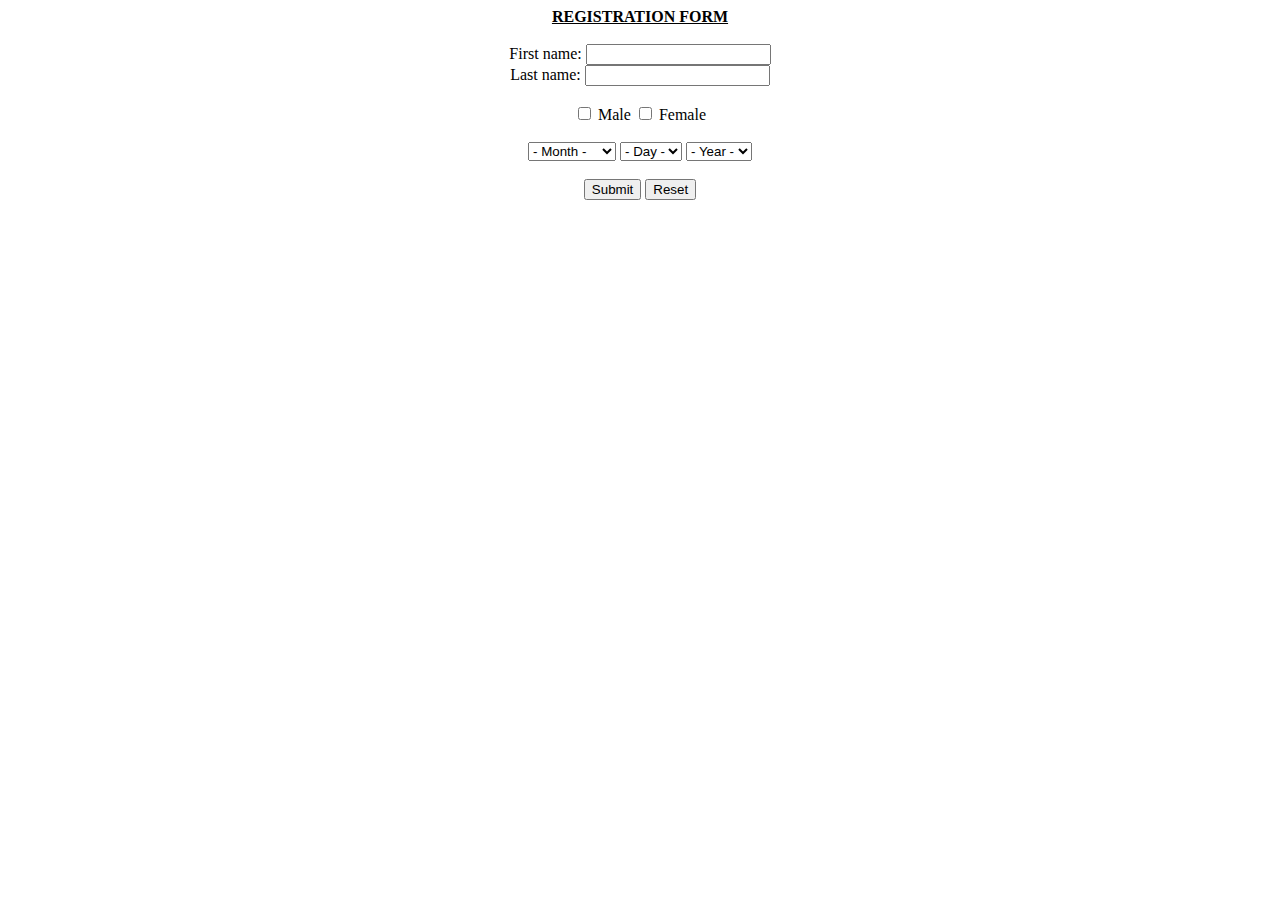
==== src/Registration.html @ bf7acbe7 "Registration file" ====
<!DOCTYPE html>
<html>
<center>
<head>
<title>REGISTRATION FORM</title>
<B><u>REGISTRATION FORM</u></B>
<br>
<br>
</head>
<body>
<form >
First name:  <input type="text" name="first_name" />
<br>
Last name:  <input type="text" name="last_name" />
<br>
<br>
<input type="checkbox" name="Male" value="on"> Male
<input type="checkbox" name="Female" value="on"> Female
<br>
<br>
<select name="DOBMonth">
	<option> - Month - </option>
	<option value="January">January</option>
	<option value="Febuary">Febuary</option>
	<option value="March">March</option>
	<option value="April">April</option>
	<option value="May">May</option>
	<option value="June">June</option>
	<option value="July">July</option>
	<option value="August">August</option>
	<option value="September">September</option>
	<option value="October">October</option>
	<option value="November">November</option>
	<option value="December">December</option>
</select>

<select name="DOBDay">
	<option> - Day - </option>
	<option value="1">1</option>
	<option value="2">2</option>
	<option value="3">3</option>
	<option value="4">4</option>
	<option value="5">5</option>
	<option value="6">6</option>
	<option value="7">7</option>
	<option value="8">8</option>
	<option value="9">9</option>
	<option value="10">10</option>
	<option value="11">11</option>
	<option value="12">12</option>
	<option value="13">13</option>
	<option value="14">14</option>
	<option value="15">15</option>
	<option value="16">16</option>
	<option value="17">17</option>
	<option value="18">18</option>
	<option value="19">19</option>
	<option value="20">20</option>
	<option value="21">21</option>
	<option value="22">22</option>
	<option value="23">23</option>
	<option value="24">24</option>
	<option value="25">25</option>
	<option value="26">26</option>
	<option value="27">27</option>
	<option value="28">28</option>
	<option value="29">29</option>
	<option value="30">30</option>
	<option value="31">31</option>
</select>

<select name="DOBYear">
	<option> - Year - </option>
	<option value="1993">1993</option>
	<option value="1992">1992</option>
	<option value="1991">1991</option>
	<option value="1990">1990</option>
	<option value="1989">1989</option>
	<option value="1988">1988</option>
	<option value="1987">1987</option>
	<option value="1986">1986</option>
	<option value="1985">1985</option>
	<option value="1984">1984</option>
	<option value="1983">1983</option>
	<option value="1982">1982</option>
	<option value="1981">1981</option>
	<option value="1980">1980</option>
	<option value="1979">1979</option>
	<option value="1978">1978</option>
	<option value="1977">1977</option>
	<option value="1976">1976</option>
	<option value="1975">1975</option>
	<option value="1974">1974</option>
	<option value="1973">1973</option>
	<option value="1972">1972</option>
	<option value="1971">1971</option>
	<option value="1970">1970</option>
	<option value="1969">1969</option>
	<option value="1968">1968</option>
	<option value="1967">1967</option>
	<option value="1966">1966</option>
	<option value="1965">1965</option>
	<option value="1964">1964</option>
	<option value="1963">1963</option>
	<option value="1962">1962</option>
	<option value="1961">1961</option>
	<option value="1960">1960</option>
	<option value="1959">1959</option>
	<option value="1958">1958</option>
	<option value="1957">1957</option>
	<option value="1956">1956</option>
	<option value="1955">1955</option>
	<option value="1954">1954</option>
	<option value="1953">1953</option>
	<option value="1952">1952</option>
	<option value="1951">1951</option>
	<option value="1950">1950</option>
	<option value="1949">1949</option>
	<option value="1948">1948</option>
	<option value="1947">1947</option>
	
</select>
<br>
<br>
<input type="submit" name="submit" value="Submit" />
<input type="reset" name="reset"  value="Reset" />
</form>
</center>
</body>
</html>
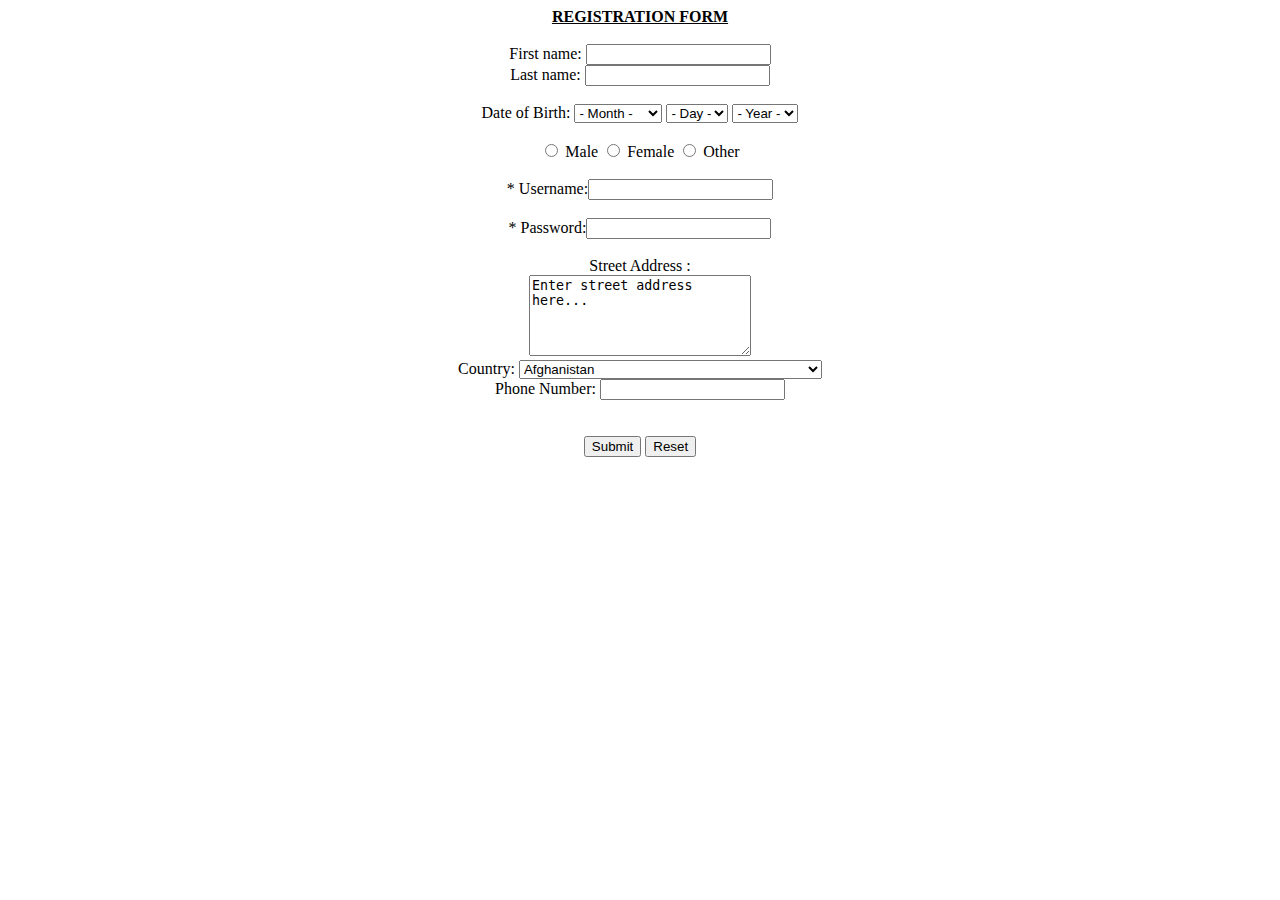
==== commit 203037ec: "Fuck Git" ====
--- a/src/Registration.html
+++ b/src/Registration.html
@@ -14,10 +14,8 @@
 Last name:  <input type="text" name="last_name" />
 <br>
 <br>
-<input type="checkbox" name="Male" value="on"> Male
-<input type="checkbox" name="Female" value="on"> Female
-<br>
-<br>
+Date of Birth:
+
 <select name="DOBMonth">
 	<option> - Month - </option>
 	<option value="January">January</option>
@@ -122,8 +120,283 @@
 </select>
 <br>
 <br>
+
+<input type="radio" name="gender" value="male"> Male
+  <input type="radio" name="gender" value="female"> Female
+  <input type="radio" name="gender" value="other"> Other
+<br>
+<br>
+			
+			* Username:<input type="text" name="username" id="username"> <br> <br>
+			* Password:<input type="password" name="password" id="pwd"> <br> <br>
+			
+Street Address : <br />
+<textarea rows="5" cols="25" name="address">
+Enter street address here...
+</textarea>
+<br>
+Country: 
+<select>
+	<option value="AF">Afghanistan</option>
+	<option value="AX">Åland Islands</option>
+	<option value="AL">Albania</option>
+	<option value="DZ">Algeria</option>
+	<option value="AS">American Samoa</option>
+	<option value="AD">Andorra</option>
+	<option value="AO">Angola</option>
+	<option value="AI">Anguilla</option>
+	<option value="AQ">Antarctica</option>
+	<option value="AG">Antigua and Barbuda</option>
+	<option value="AR">Argentina</option>
+	<option value="AM">Armenia</option>
+	<option value="AW">Aruba</option>
+	<option value="AU">Australia</option>
+	<option value="AT">Austria</option>
+	<option value="AZ">Azerbaijan</option>
+	<option value="BS">Bahamas</option>
+	<option value="BH">Bahrain</option>
+	<option value="BD">Bangladesh</option>
+	<option value="BB">Barbados</option>
+	<option value="BY">Belarus</option>
+	<option value="BE">Belgium</option>
+	<option value="BZ">Belize</option>
+	<option value="BJ">Benin</option>
+	<option value="BM">Bermuda</option>
+	<option value="BT">Bhutan</option>
+	<option value="BO">Bolivia, Plurinational State of</option>
+	<option value="BQ">Bonaire, Sint Eustatius and Saba</option>
+	<option value="BA">Bosnia and Herzegovina</option>
+	<option value="BW">Botswana</option>
+	<option value="BV">Bouvet Island</option>
+	<option value="BR">Brazil</option>
+	<option value="IO">British Indian Ocean Territory</option>
+	<option value="BN">Brunei Darussalam</option>
+	<option value="BG">Bulgaria</option>
+	<option value="BF">Burkina Faso</option>
+	<option value="BI">Burundi</option>
+	<option value="KH">Cambodia</option>
+	<option value="CM">Cameroon</option>
+	<option value="CA">Canada</option>
+	<option value="CV">Cape Verde</option>
+	<option value="KY">Cayman Islands</option>
+	<option value="CF">Central African Republic</option>
+	<option value="TD">Chad</option>
+	<option value="CL">Chile</option>
+	<option value="CN">China</option>
+	<option value="CX">Christmas Island</option>
+	<option value="CC">Cocos (Keeling) Islands</option>
+	<option value="CO">Colombia</option>
+	<option value="KM">Comoros</option>
+	<option value="CG">Congo</option>
+	<option value="CD">Congo, the Democratic Republic of the</option>
+	<option value="CK">Cook Islands</option>
+	<option value="CR">Costa Rica</option>
+	<option value="CI">Côte d'Ivoire</option>
+	<option value="HR">Croatia</option>
+	<option value="CU">Cuba</option>
+	<option value="CW">Curaçao</option>
+	<option value="CY">Cyprus</option>
+	<option value="CZ">Czech Republic</option>
+	<option value="DK">Denmark</option>
+	<option value="DJ">Djibouti</option>
+	<option value="DM">Dominica</option>
+	<option value="DO">Dominican Republic</option>
+	<option value="EC">Ecuador</option>
+	<option value="EG">Egypt</option>
+	<option value="SV">El Salvador</option>
+	<option value="GQ">Equatorial Guinea</option>
+	<option value="ER">Eritrea</option>
+	<option value="EE">Estonia</option>
+	<option value="ET">Ethiopia</option>
+	<option value="FK">Falkland Islands (Malvinas)</option>
+	<option value="FO">Faroe Islands</option>
+	<option value="FJ">Fiji</option>
+	<option value="FI">Finland</option>
+	<option value="FR">France</option>
+	<option value="GF">French Guiana</option>
+	<option value="PF">French Polynesia</option>
+	<option value="TF">French Southern Territories</option>
+	<option value="GA">Gabon</option>
+	<option value="GM">Gambia</option>
+	<option value="GE">Georgia</option>
+	<option value="DE">Germany</option>
+	<option value="GH">Ghana</option>
+	<option value="GI">Gibraltar</option>
+	<option value="GR">Greece</option>
+	<option value="GL">Greenland</option>
+	<option value="GD">Grenada</option>
+	<option value="GP">Guadeloupe</option>
+	<option value="GU">Guam</option>
+	<option value="GT">Guatemala</option>
+	<option value="GG">Guernsey</option>
+	<option value="GN">Guinea</option>
+	<option value="GW">Guinea-Bissau</option>
+	<option value="GY">Guyana</option>
+	<option value="HT">Haiti</option>
+	<option value="HM">Heard Island and McDonald Islands</option>
+	<option value="VA">Holy See (Vatican City State)</option>
+	<option value="HN">Honduras</option>
+	<option value="HK">Hong Kong</option>
+	<option value="HU">Hungary</option>
+	<option value="IS">Iceland</option>
+	<option value="IN">India</option>
+	<option value="ID">Indonesia</option>
+	<option value="IR">Iran, Islamic Republic of</option>
+	<option value="IQ">Iraq</option>
+	<option value="IE">Ireland</option>
+	<option value="IM">Isle of Man</option>
+	<option value="IL">Israel</option>
+	<option value="IT">Italy</option>
+	<option value="JM">Jamaica</option>
+	<option value="JP">Japan</option>
+	<option value="JE">Jersey</option>
+	<option value="JO">Jordan</option>
+	<option value="KZ">Kazakhstan</option>
+	<option value="KE">Kenya</option>
+	<option value="KI">Kiribati</option>
+	<option value="KP">Korea, Democratic People's Republic of</option>
+	<option value="KR">Korea, Republic of</option>
+	<option value="KW">Kuwait</option>
+	<option value="KG">Kyrgyzstan</option>
+	<option value="LA">Lao People's Democratic Republic</option>
+	<option value="LV">Latvia</option>
+	<option value="LB">Lebanon</option>
+	<option value="LS">Lesotho</option>
+	<option value="LR">Liberia</option>
+	<option value="LY">Libya</option>
+	<option value="LI">Liechtenstein</option>
+	<option value="LT">Lithuania</option>
+	<option value="LU">Luxembourg</option>
+	<option value="MO">Macao</option>
+	<option value="MK">Macedonia, the former Yugoslav Republic of</option>
+	<option value="MG">Madagascar</option>
+	<option value="MW">Malawi</option>
+	<option value="MY">Malaysia</option>
+	<option value="MV">Maldives</option>
+	<option value="ML">Mali</option>
+	<option value="MT">Malta</option>
+	<option value="MH">Marshall Islands</option>
+	<option value="MQ">Martinique</option>
+	<option value="MR">Mauritania</option>
+	<option value="MU">Mauritius</option>
+	<option value="YT">Mayotte</option>
+	<option value="MX">Mexico</option>
+	<option value="FM">Micronesia, Federated States of</option>
+	<option value="MD">Moldova, Republic of</option>
+	<option value="MC">Monaco</option>
+	<option value="MN">Mongolia</option>
+	<option value="ME">Montenegro</option>
+	<option value="MS">Montserrat</option>
+	<option value="MA">Morocco</option>
+	<option value="MZ">Mozambique</option>
+	<option value="MM">Myanmar</option>
+	<option value="NA">Namibia</option>
+	<option value="NR">Nauru</option>
+	<option value="NP">Nepal</option>
+	<option value="NL">Netherlands</option>
+	<option value="NC">New Caledonia</option>
+	<option value="NZ">New Zealand</option>
+	<option value="NI">Nicaragua</option>
+	<option value="NE">Niger</option>
+	<option value="NG">Nigeria</option>
+	<option value="NU">Niue</option>
+	<option value="NF">Norfolk Island</option>
+	<option value="MP">Northern Mariana Islands</option>
+	<option value="NO">Norway</option>
+	<option value="OM">Oman</option>
+	<option value="PK">Pakistan</option>
+	<option value="PW">Palau</option>
+	<option value="PS">Palestinian Territory, Occupied</option>
+	<option value="PA">Panama</option>
+	<option value="PG">Papua New Guinea</option>
+	<option value="PY">Paraguay</option>
+	<option value="PE">Peru</option>
+	<option value="PH">Philippines</option>
+	<option value="PN">Pitcairn</option>
+	<option value="PL">Poland</option>
+	<option value="PT">Portugal</option>
+	<option value="PR">Puerto Rico</option>
+	<option value="QA">Qatar</option>
+	<option value="RE">Réunion</option>
+	<option value="RO">Romania</option>
+	<option value="RU">Russian Federation</option>
+	<option value="RW">Rwanda</option>
+	<option value="BL">Saint Barthélemy</option>
+	<option value="SH">Saint Helena, Ascension and Tristan da Cunha</option>
+	<option value="KN">Saint Kitts and Nevis</option>
+	<option value="LC">Saint Lucia</option>
+	<option value="MF">Saint Martin (French part)</option>
+	<option value="PM">Saint Pierre and Miquelon</option>
+	<option value="VC">Saint Vincent and the Grenadines</option>
+	<option value="WS">Samoa</option>
+	<option value="SM">San Marino</option>
+	<option value="ST">Sao Tome and Principe</option>
+	<option value="SA">Saudi Arabia</option>
+	<option value="SN">Senegal</option>
+	<option value="RS">Serbia</option>
+	<option value="SC">Seychelles</option>
+	<option value="SL">Sierra Leone</option>
+	<option value="SG">Singapore</option>
+	<option value="SX">Sint Maarten (Dutch part)</option>
+	<option value="SK">Slovakia</option>
+	<option value="SI">Slovenia</option>
+	<option value="SB">Solomon Islands</option>
+	<option value="SO">Somalia</option>
+	<option value="ZA">South Africa</option>
+	<option value="GS">South Georgia and the South Sandwich Islands</option>
+	<option value="SS">South Sudan</option>
+	<option value="ES">Spain</option>
+	<option value="LK">Sri Lanka</option>
+	<option value="SD">Sudan</option>
+	<option value="SR">Suriname</option>
+	<option value="SJ">Svalbard and Jan Mayen</option>
+	<option value="SZ">Swaziland</option>
+	<option value="SE">Sweden</option>
+	<option value="CH">Switzerland</option>
+	<option value="SY">Syrian Arab Republic</option>
+	<option value="TW">Taiwan, Province of China</option>
+	<option value="TJ">Tajikistan</option>
+	<option value="TZ">Tanzania, United Republic of</option>
+	<option value="TH">Thailand</option>
+	<option value="TL">Timor-Leste</option>
+	<option value="TG">Togo</option>
+	<option value="TK">Tokelau</option>
+	<option value="TO">Tonga</option>
+	<option value="TT">Trinidad and Tobago</option>
+	<option value="TN">Tunisia</option>
+	<option value="TR">Turkey</option>
+	<option value="TM">Turkmenistan</option>
+	<option value="TC">Turks and Caicos Islands</option>
+	<option value="TV">Tuvalu</option>
+	<option value="UG">Uganda</option>
+	<option value="UA">Ukraine</option>
+	<option value="AE">United Arab Emirates</option>
+	<option value="GB">United Kingdom</option>
+	<option value="US">United States</option>
+	<option value="UM">United States Minor Outlying Islands</option>
+	<option value="UY">Uruguay</option>
+	<option value="UZ">Uzbekistan</option>
+	<option value="VU">Vanuatu</option>
+	<option value="VE">Venezuela, Bolivarian Republic of</option>
+	<option value="VN">Viet Nam</option>
+	<option value="VG">Virgin Islands, British</option>
+	<option value="VI">Virgin Islands, U.S.</option>
+	<option value="WF">Wallis and Futuna</option>
+	<option value="EH">Western Sahara</option>
+	<option value="YE">Yemen</option>
+	<option value="ZM">Zambia</option>
+	<option value="ZW">Zimbabwe</option>
+</select>
+<br>
+Phone Number: <input type="text" name="phone_num" />
+<br>
+<br>
+<br>
 <input type="submit" name="submit" value="Submit" />
 <input type="reset" name="reset"  value="Reset" />
+
+
+
 </form>
 </center>
 </body>
